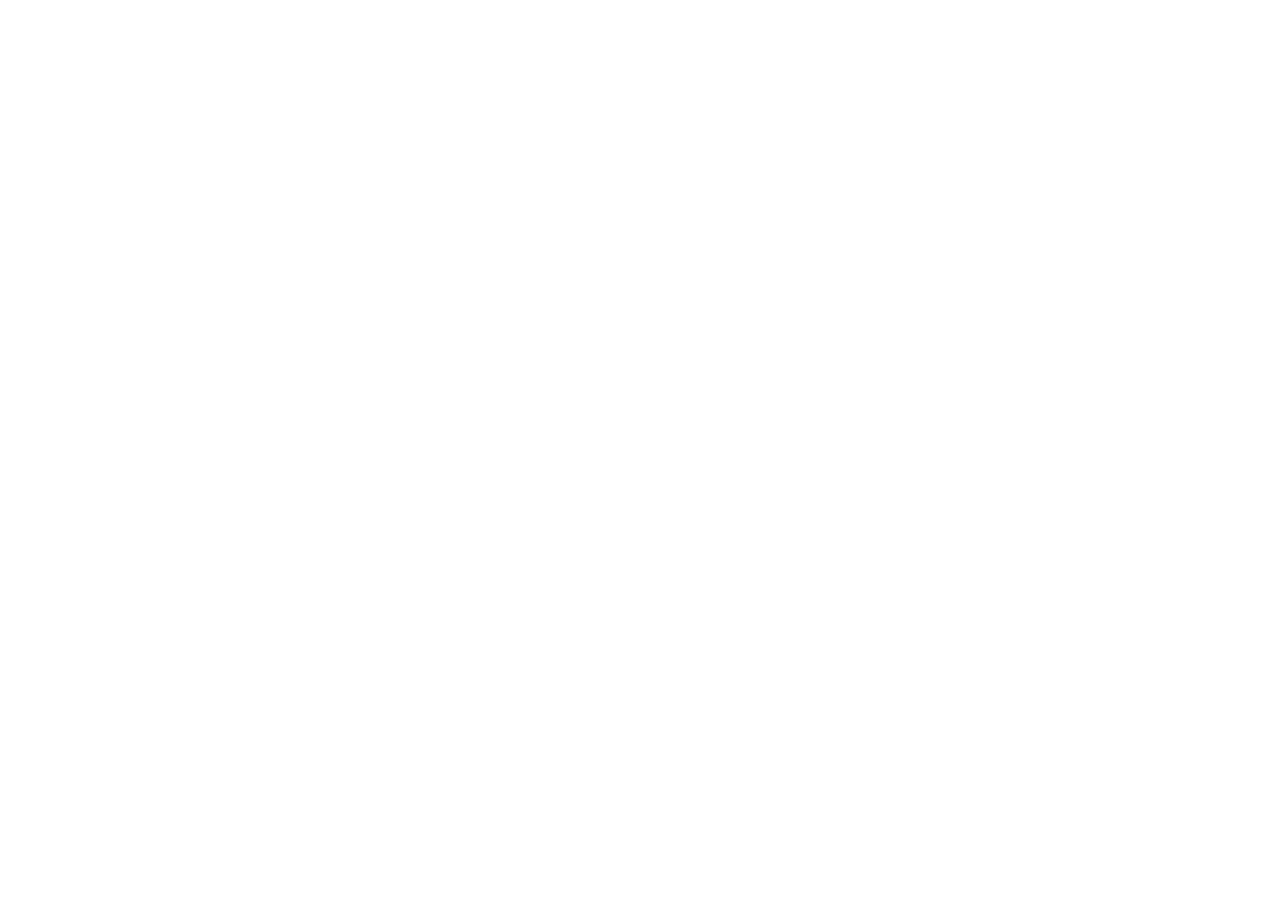
==== pulmuone/index.html @ 0305092c "feat: file create" ====
<!DOCTYPE html>
<html lang="ko">
<head>
    <meta charset="UTF-8">
    <meta name="viewport" content="width=device-width, initial-scale=1.0">
    <title>풀무원재단 Classroom</title>
</head>
<body>
    
</body>
</html>
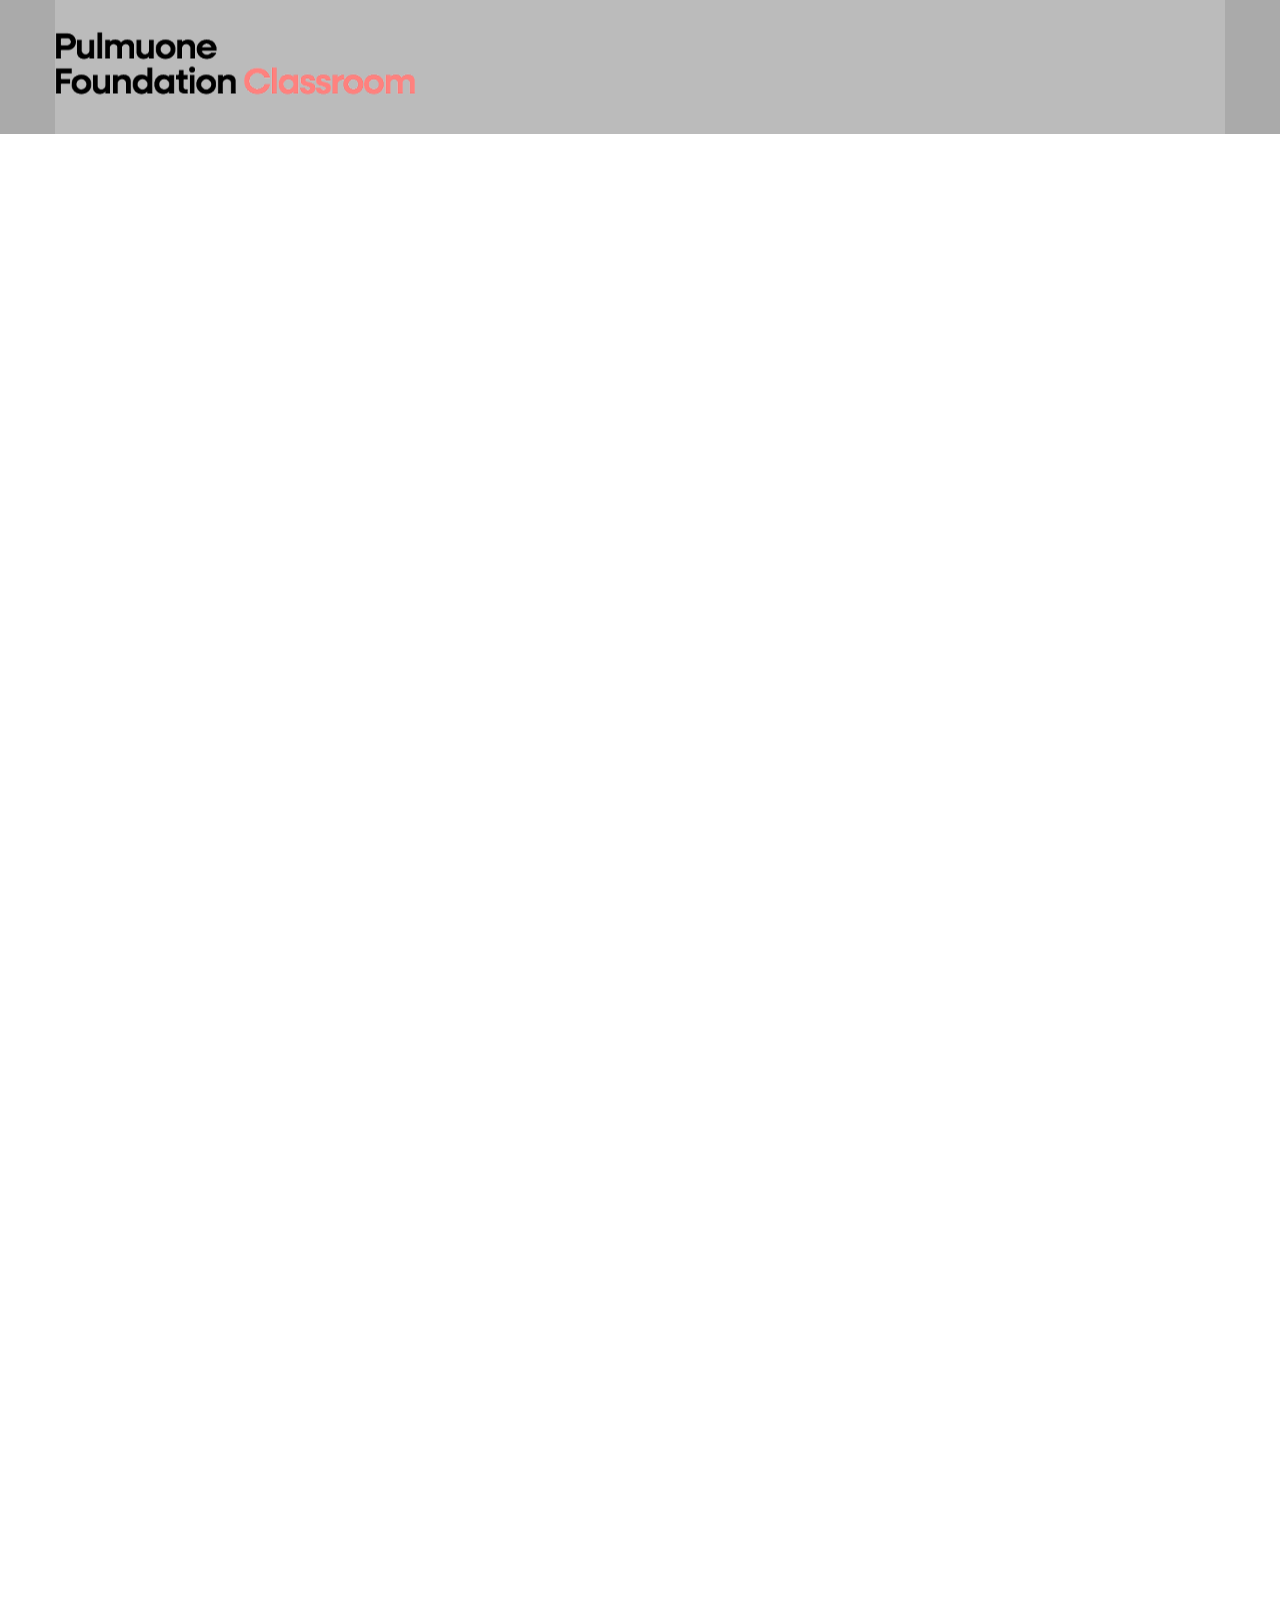
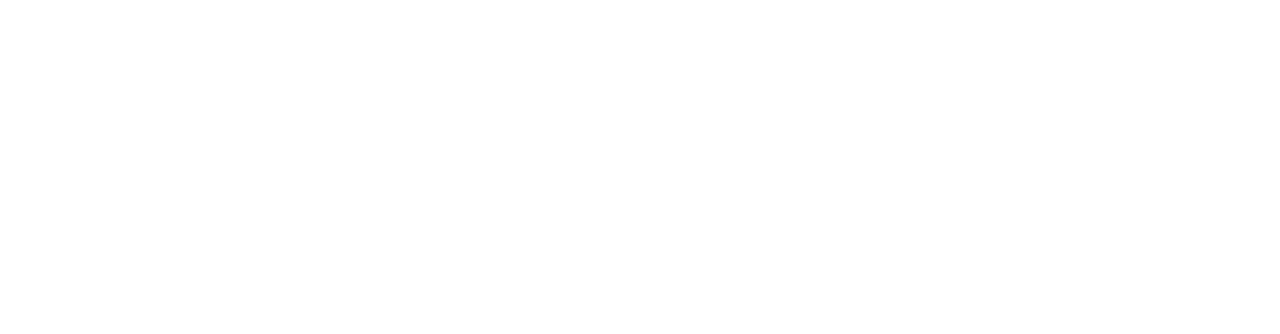
==== commit 0715f63c: "feat: logo" ====
--- a/pulmuone/index.html
+++ b/pulmuone/index.html
@@ -4,8 +4,17 @@
     <meta charset="UTF-8">
     <meta name="viewport" content="width=device-width, initial-scale=1.0">
     <title>풀무원재단 Classroom</title>
+    <link rel="stylesheet" href="style.css">
 </head>
 <body>
-    
+    <header>
+        <div class="headerInner">
+            <h1 class="logo">
+                <img src="images/logo.png" alt="">
+            </h1>
+        </div>
+    </header>
+    <main></main>
+    <script src="script.js"></script>
 </body>
 </html>--- a/pulmuone/style.css
+++ b/pulmuone/style.css
@@ -0,0 +1,34 @@
+@font-face {
+    font-family: 'NanumSquareNeo';
+    src: url(https://hangeul.pstatic.net/hangeul_static/webfont/NanumSquareNeo/NanumSquareNeoTTF-bRg.eot);
+    src: url(https://hangeul.pstatic.net/hangeul_static/webfont/NanumSquareNeo/NanumSquareNeoTTF-bRg.eot?#iefix) format("embedded-opentype"), url(https://hangeul.pstatic.net/hangeul_static/webfont/NanumSquareNeo/NanumSquareNeoTTF-bRg.woff) format("woff"), url(https://hangeul.pstatic.net/hangeul_static/webfont/NanumSquareNeo/NanumSquareNeoTTF-bRg.ttf) format("truetype");
+}
+* {
+    margin: 0;
+    padding: 0;
+    box-sizing: border-box;
+    font-family: 'NanumSquareNeo';
+}
+header {
+    width: 100%;
+    height: 134px;
+    background: #aaa;
+}
+.headerInner {
+    width: calc(100% - 110px);
+    height: 100%;
+    margin: 0 auto;
+    background: #bbb;
+    position: relative;
+}
+.headerInner > .logo {
+    position: absolute;
+    top: 50%;
+    left: 0;
+    transform: translateY(-50%);
+    z-index: 1;
+}
+main {
+    width: 100%;
+    height: 200vh;
+}